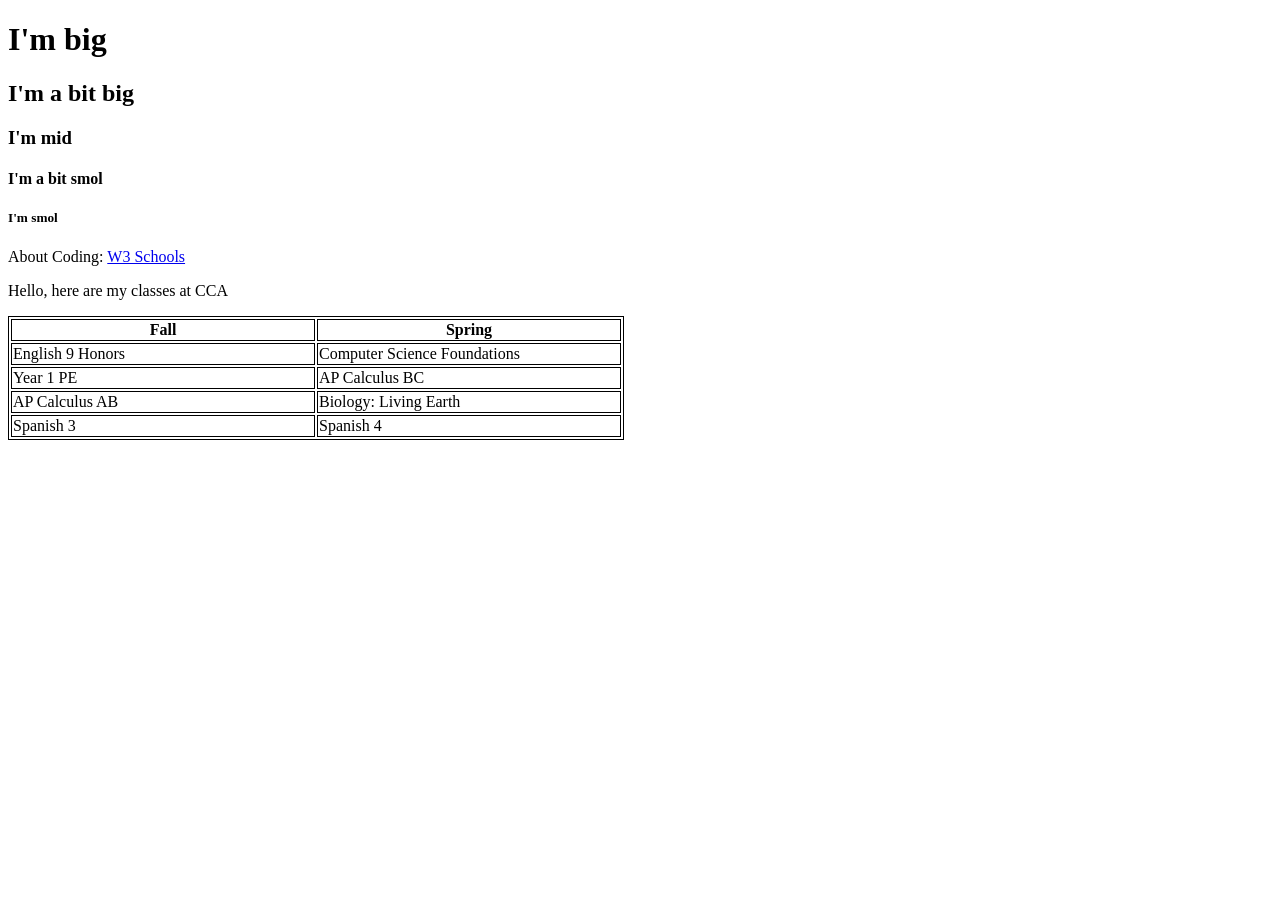
==== index.html @ 0150a34f "setup website" ====
<!DOCTYPE html>
<html lang="en">
<head>
    <meta charset="UTF-8">
    <title>Home</title>
    <script src="script.js" defer></script>
    <link rel="stylesheet" href="styles.css">
</head>
<style>
    td {
        width: 300px;
        border: 0.5px solid black;
    }
    th {
        width: 300px;
        border: 0.5px solid black;
    }
    table {
        border: 0.5px solid black;
    }
</style>
<body>
    <h1>I'm big</h1>
    <h2>I'm a bit big</h2>
    <h3>I'm mid</h3>
    <h4>I'm a bit smol</h4>
    <h5>I'm smol</h5>
    <p>About Coding: <a href = "https://www.w3schools.com">W3 Schools</a></p>
    <p>Hello, here are my classes at CCA</p>
<table>
  <tr>
    <th>Fall</th>
    <th>Spring</th>
  </tr>

  <tr>
    <td>English 9 Honors</td>
    <td>Computer Science Foundations</td>
  </tr>
  <tr>
    <td>Year 1 PE</td>
    <td>AP Calculus BC</td>
  </tr>
  <tr>
    <td>AP Calculus AB</td>
    <td>Biology: Living Earth</td>
  </tr>
  <tr>
    <td>Spanish 3</td>
    <td>Spanish 4</td>
  </tr>
</table>
</body>
</html>
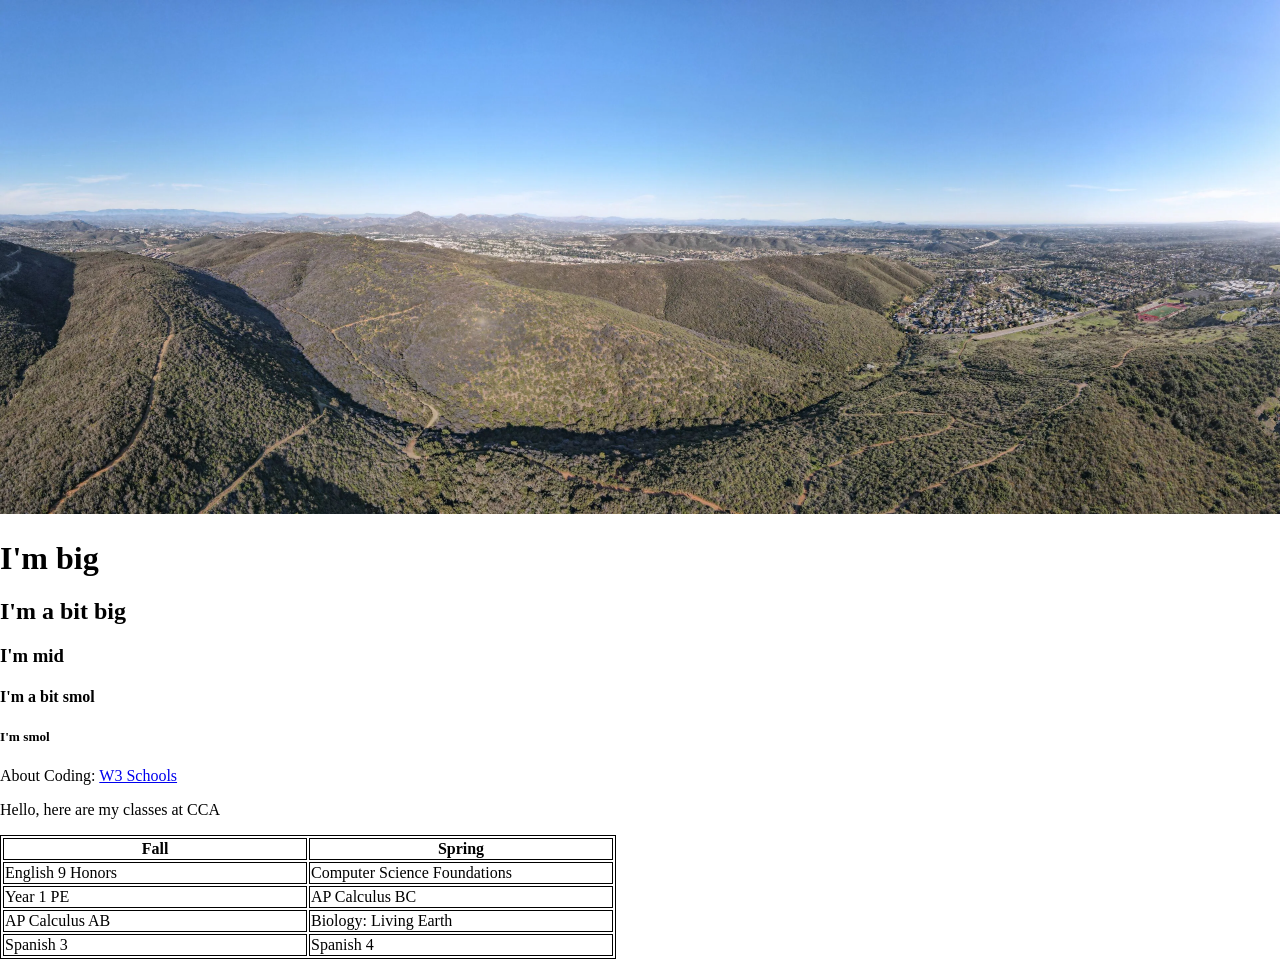
==== commit 0356da80: "Added everything except input button and found good images to put." ====
--- a/index.html
+++ b/index.html
@@ -18,8 +18,14 @@
     table {
         border: 0.5px solid black;
     }
+
+    body {
+      margin: 0;
+      padding: 0;
+    }
 </style>
 <body>
+    <img src = "images/f6455524-0e27-4fe6-969f-433db56d3e76.webp" style = "width: 100vw;">
     <h1>I'm big</h1>
     <h2>I'm a bit big</h2>
     <h3>I'm mid</h3>
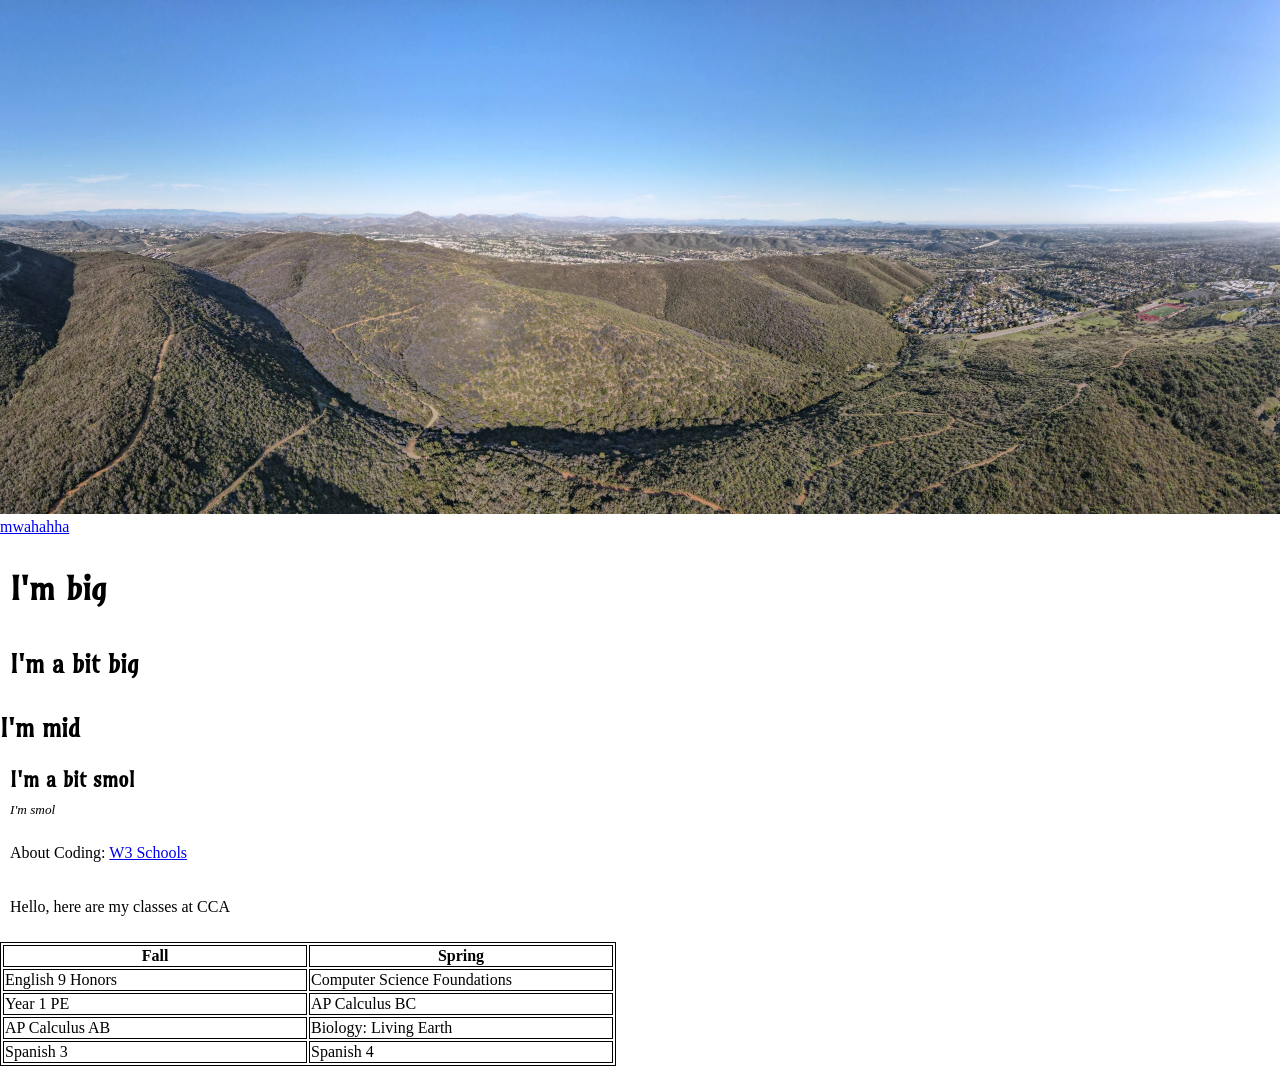
==== commit 661387d5: "fixed dark mode" ====
--- a/index.html
+++ b/index.html
@@ -26,6 +26,7 @@
 </style>
 <body>
     <img src = "images/f6455524-0e27-4fe6-969f-433db56d3e76.webp" style = "width: 100vw;">
+    <a href = "home.html">mwahahha</a>
     <h1>I'm big</h1>
     <h2>I'm a bit big</h2>
     <h3>I'm mid</h3>
--- a/styles.css
+++ b/styles.css
@@ -0,0 +1,114 @@
+/* Add Global styles here */
+
+
+
+@import url('https://fonts.googleapis.com/css2?family=Amarante&family=Google+Sans:ital,opsz,wght@0,17..18,400..700;1,17..18,400..700&display=swap');
+
+body {
+  padding: 0px;
+  font-family: 'Google Sans', Times, serif;
+  margin: 0px;
+}
+
+
+h2, h1, p {
+  padding: 10px;
+}
+
+h1, h2, h3, h4 {
+  font-family: "Amarante";
+}
+
+h3 {
+  font-size: 24px;
+}
+
+h4 {
+  font-size: 20px;
+}
+
+h4, h5 {
+  margin: 10px;
+}
+  
+h5 {
+  font-style: italic;
+  font-weight: 100;
+}
+
+.side-by-side {
+  display: flex;
+}
+
+.content img {
+  width: 80%;
+  margin-left: 10%;
+}
+
+.third {
+  width: calc(33.33%);
+  height: 800px;
+  object-fit: cover;
+}
+
+.wide {
+  display: flex;
+  justify-content: space-between;
+}
+
+.wide-pic {
+  width: 79.5vw;
+  object-fit: cover;
+}
+
+.header {
+  display: flex;
+  justify-content: center; /* Centers horizontally */
+  align-items: center;
+}
+
+.header-dark {
+  display: flex;
+  justify-content: center; /* Centers horizontally */
+  align-items: center;
+  background-color: rgb(95, 79, 60);
+  color: white;
+}
+
+#nav-bar ul {
+  display: flex;
+  /* flex-direction: row; is the default and optional */
+  list-style-type: none; /* Optional: removes bullet points */
+  padding: 0; /* Optional: removes default padding */
+  margin: 0px;
+  font-size: 20px;
+
+}
+
+#nav-bar {
+    background-color: rgb(26, 22, 17);
+    width: 100%;
+    height: 45px;
+    position: sticky;
+    top: 0;
+    z-index: 100;
+}
+
+#nav-bar li {
+    font-family: 'Arial Narrow', Arial, sans-serif;
+    color: white;
+    padding: 10px;
+
+}
+
+#nav-bar a {
+    text-decoration: none;
+}
+
+#nav-bar li:hover {
+  filter: invert(30%);
+}
+
+#nav-bar a {
+  color: white;
+}
